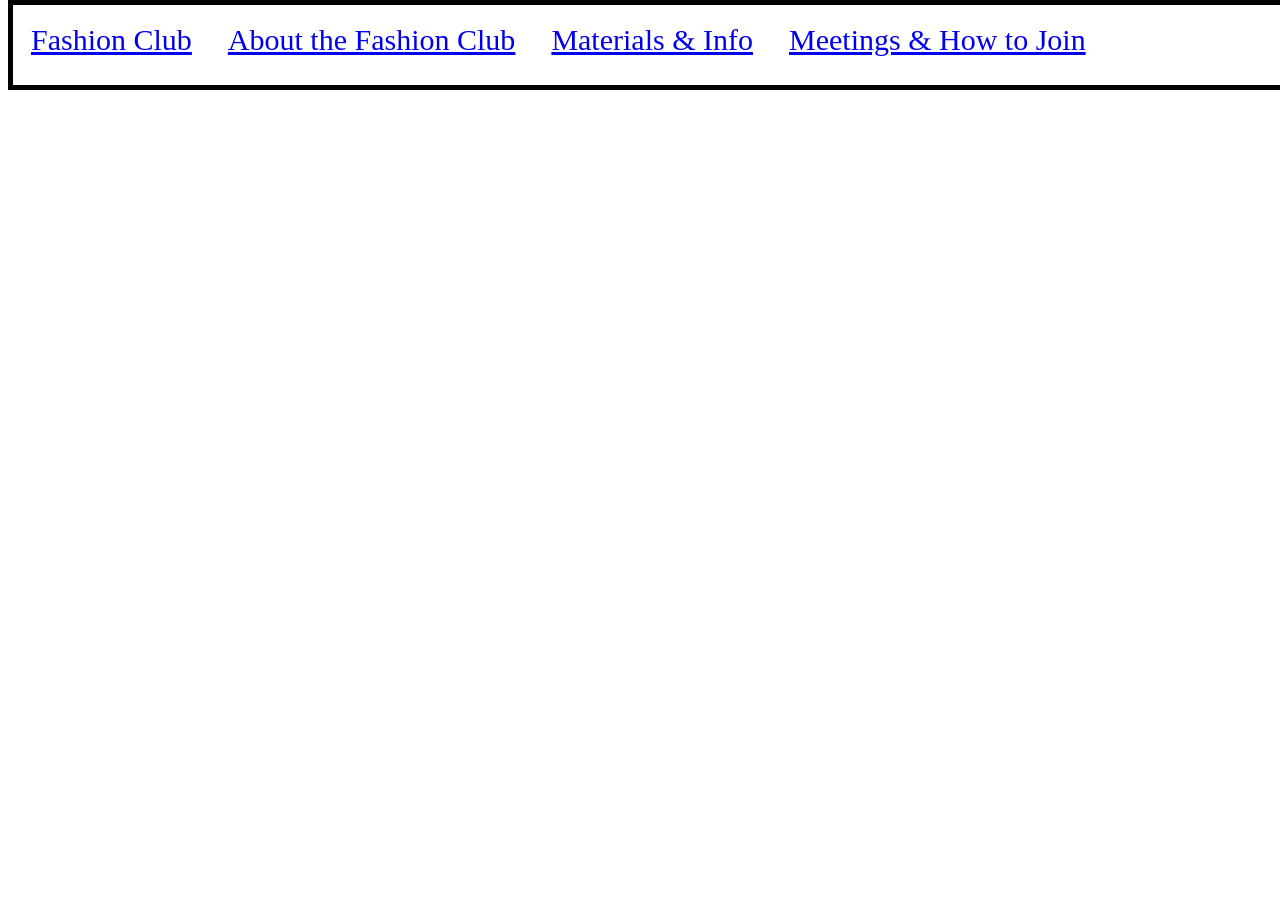
==== index.html @ c37688d9 "Fixed my navbar with the feedback given" ====
<!DOCTYPE html>
<html lang="en">
<head>
  <title> Fashion Club </title>
  <link rel="stylesheet" href= "styles.css">
</head>
<body>
    <!--visible content-->
    <h1> </h1>
    <h2> </h2>
    <h3> </h3>
    <h4> </h4>
    <h5> </h5>
    <h6> </h6>
    <p> </p>

    <body>
        <div class="navbar">
          <ul>
            <li><a href="index.html"> Fashion Club</a></li>
            <li><a href="about.html"> About the Fashion Club </a></li>
            <li><a href="materials.html"> Materials & Info </a></li>
            <li><a href="meetings.html"> Meetings & How to Join </a></li>
          </ul>
        </div>
    </body>

</body>
</html>
---- styles.css ----
.navbar ul {
    list-style-type: none;
    margin: 0;
    padding: 0;
    overflow: hidden;
}
  
.navbar li {
    float: left;
}
  
.navbar li a {
    display: block;
    text-align: center;
    padding: 18px 18px;
}
  
.navbar {
    text-size-adjust: large;
}

.navbar {
    border: 5px solid rgb(0, 0, 0);
}

.navbar {
    height: 50px;
    width: 100%;
    background-color: rgb(255, 255, 255);
}

.navbar {
    position: fixed;
    top: 0;
    width: 100%;
    height: 80px;
    background-color: rgb(255, 255, 255);
}

div { 
    font-size: 30px
}
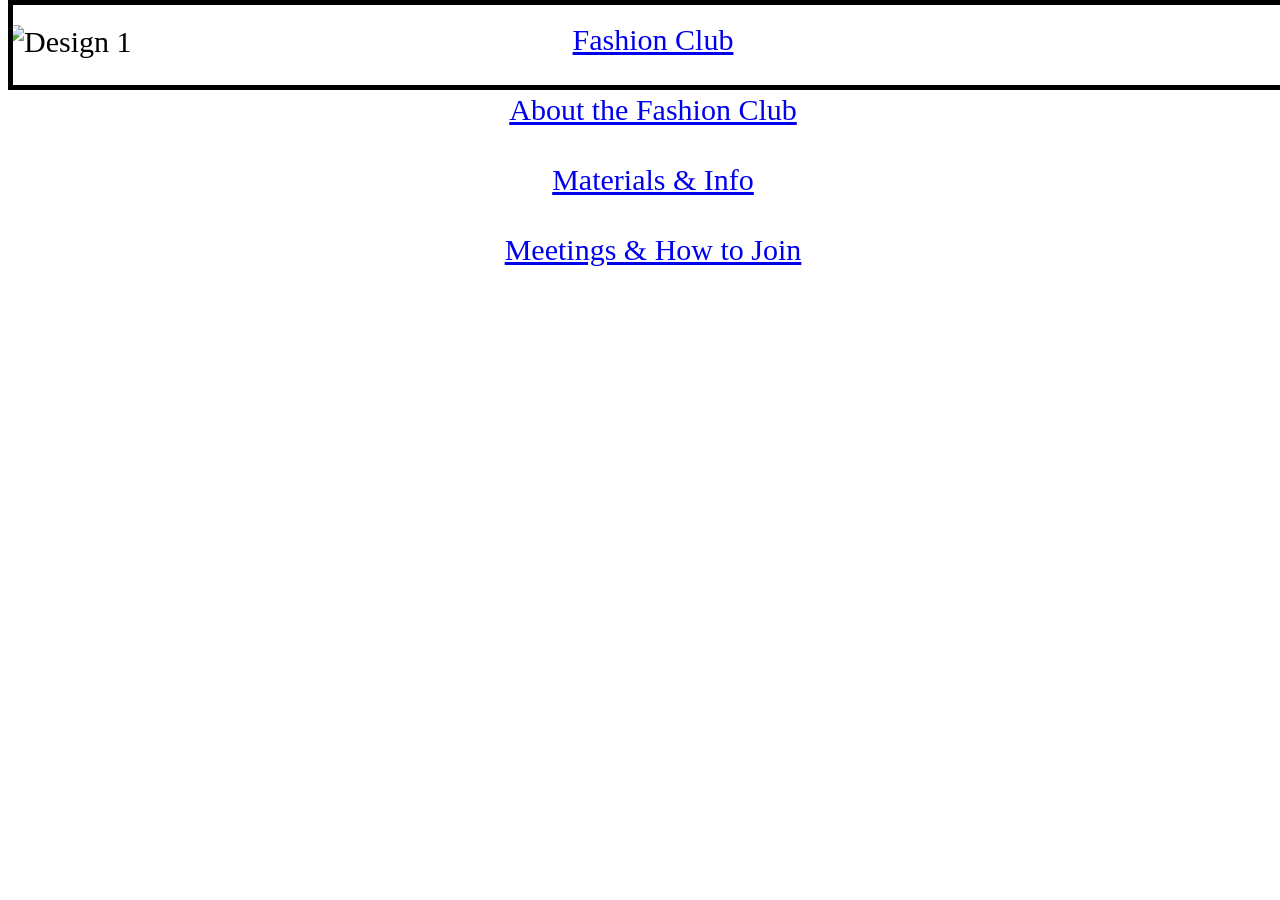
==== commit 7b12929f: "Added an Image" ====
--- a/index.html
+++ b/index.html
@@ -13,6 +13,11 @@
     <h5> </h5>
     <h6> </h6>
     <p> </p>
+
+
+      <div class="container">
+        <img src="Images/nuki-chikhladze-Jzu5bRxdGtA-unsplash.jpg" alt="Design 1">
+      </div>
 
     <body>
         <div class="navbar">
--- a/styles.css
+++ b/styles.css
@@ -6,7 +6,7 @@
 }
   
 .navbar li {
-    float: left;
+    float: middle;
 }
   
 .navbar li a {
@@ -24,19 +24,23 @@
 }
 
 .navbar {
-    height: 50px;
-    width: 100%;
-    background-color: rgb(255, 255, 255);
-}
-
-.navbar {
     position: fixed;
     top: 0;
     width: 100%;
     height: 80px;
-    background-color: rgb(255, 255, 255);
 }
 
 div { 
     font-size: 30px
-}+}
+
+h1{
+    text-align: center;
+  }
+
+ul {
+    position: sticky;
+    top: 0;
+  }
+
+  
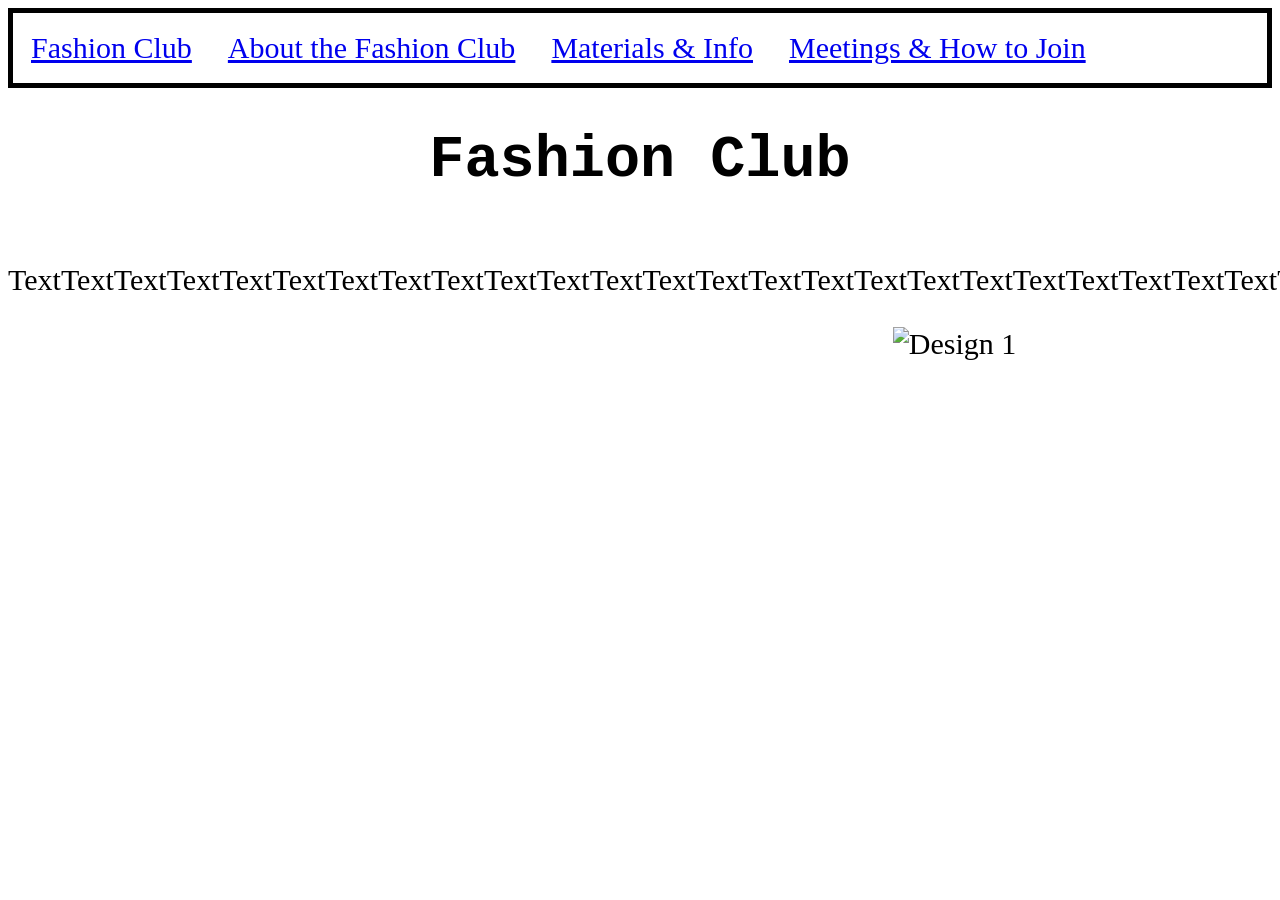
==== commit a4aa0406: "Added Images" ====
--- a/index.html
+++ b/index.html
@@ -1,37 +1,35 @@
 <!DOCTYPE html>
 <html lang="en">
+
 <head>
   <title> Fashion Club </title>
-  <link rel="stylesheet" href= "styles.css">
+  <link rel="stylesheet" href="styles.css">
 </head>
+
 <body>
-    <!--visible content-->
-    <h1> </h1>
-    <h2> </h2>
-    <h3> </h3>
-    <h4> </h4>
-    <h5> </h5>
-    <h6> </h6>
-    <p> </p>
+  <!--visible content-->
 
+  <div class="navbar">
+    <ul>
+      <li><a href="index.html"> Fashion Club</a></li>
+      <li><a href="about.html"> About the Fashion Club </a></li>
+      <li><a href="materials.html"> Materials & Info </a></li>
+      <li><a href="meetings.html"> Meetings & How to Join </a></li>
+    </ul>
+  </div>
 
-      <div class="container">
-        <img src="Images/nuki-chikhladze-Jzu5bRxdGtA-unsplash.jpg" alt="Design 1">
-      </div>
+  <h1>Fashion Club</h1>
 
-    <body>
-        <div class="navbar">
-          <ul>
-            <li><a href="index.html"> Fashion Club</a></li>
-            <li><a href="about.html"> About the Fashion Club </a></li>
-            <li><a href="materials.html"> Materials & Info </a></li>
-            <li><a href="meetings.html"> Meetings & How to Join </a></li>
-          </ul>
-        </div>
-    </body>
+  
+  
+  <div class="container"><p>[base64]</p>
+    <img src="Images/nuki-chikhladze-Jzu5bRxdGtA-unsplash.jpg" alt="Design 1">
+  </div>
+
+  <div class="container2">
+    <img src="Images/nuki-chikhladze-Jzu5bRxdGtA-unsplash.jpg" alt="Design 1">
+  </div>
 
 </body>
-</html>
 
-
-  
+</html>
--- a/styles.css
+++ b/styles.css
@@ -4,17 +4,13 @@
     padding: 0;
     overflow: hidden;
 }
-  
-.navbar li {
-    float: middle;
-}
-  
+
 .navbar li a {
     display: block;
     text-align: center;
     padding: 18px 18px;
 }
-  
+
 .navbar {
     text-size-adjust: large;
 }
@@ -23,24 +19,46 @@
     border: 5px solid rgb(0, 0, 0);
 }
 
-.navbar {
-    position: fixed;
-    top: 0;
-    width: 100%;
-    height: 80px;
+ul li {
+    float: left;
 }
 
-div { 
+div {
     font-size: 30px
 }
 
-h1{
+h1 {
     text-align: center;
-  }
+}
 
-ul {
-    position: sticky;
-    top: 0;
-  }
+img {
+    width: 50%
+}
 
-  +h1 {
+    font-size: 450%;
+}
+
+h1 {
+    font-family: monospace;
+}
+
+img {
+    width: 25%
+}
+
+.container {
+    display: flex;
+    flex-direction: row;
+}
+.container img {
+    width: 80%;
+    padding-right: 10%;
+}
+
+.container2 img {
+    padding-left: 70%;
+}
+
+
+
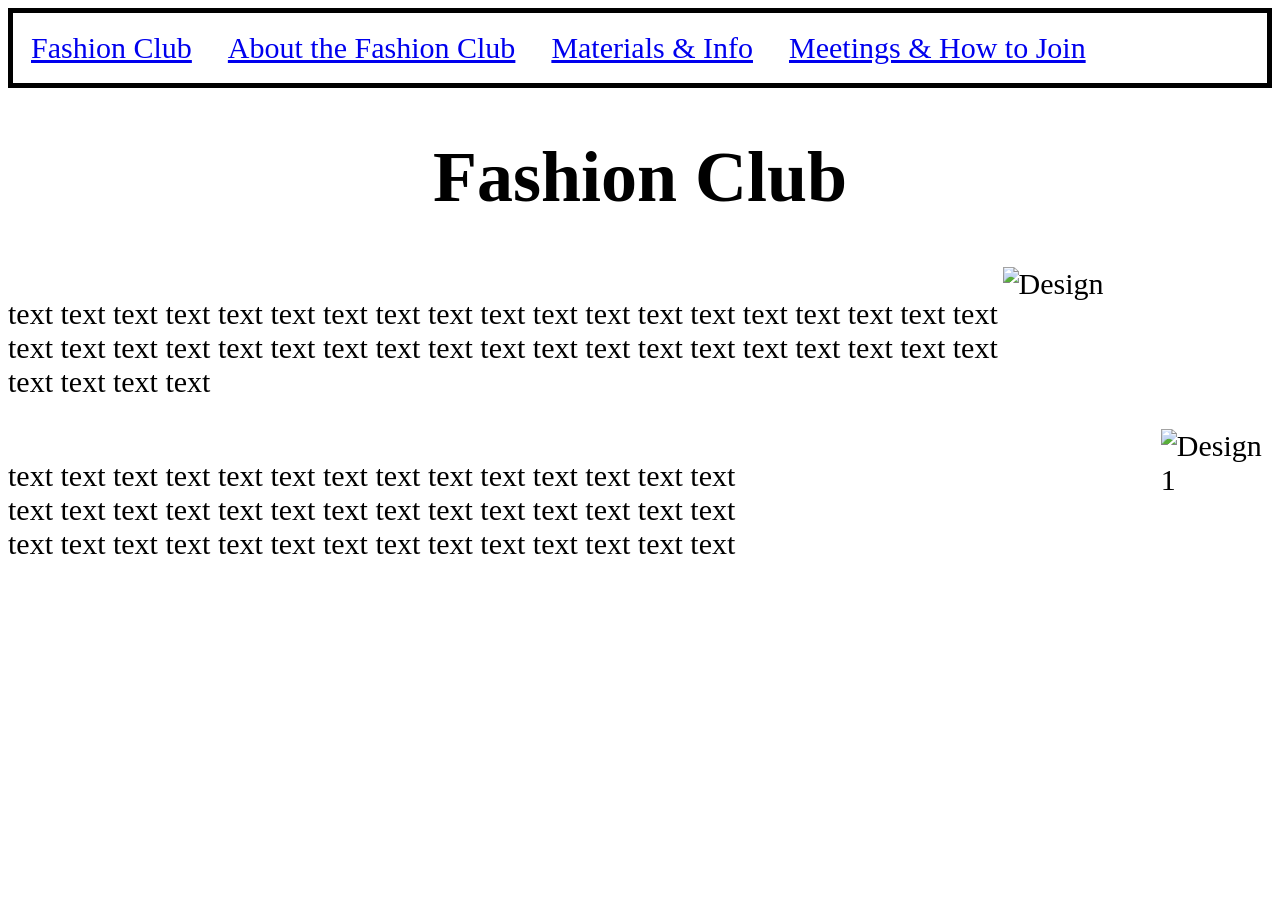
==== commit 23f01a31: "added images to my materials page and attempted to line it up and format the images with text" ====
--- a/index.html
+++ b/index.html
@@ -20,13 +20,20 @@
 
   <h1>Fashion Club</h1>
 
-  
-  
-  <div class="container"><p>[base64]</p>
-    <img src="Images/nuki-chikhladze-Jzu5bRxdGtA-unsplash.jpg" alt="Design 1">
+
+  <div class="container">
+    <p>
+      text text text text text text text text text text text text text text text text text text text text text text text
+      text text text text text text text text text text text text text text text text text text text
+    </p>
+    <img src="Images/nuki-chikhladze-Jzu5bRxdGtA-unsplash.jpg" alt="Design">
   </div>
 
-  <div class="container2">
+  <div class="container1">
+    <p>
+      text text text text text text text text text text text text text text text text text text text text text text text
+      text text text text text text text text text text text text text text text text text text text
+    </p>
     <img src="Images/nuki-chikhladze-Jzu5bRxdGtA-unsplash.jpg" alt="Design 1">
   </div>
 
--- a/styles.css
+++ b/styles.css
@@ -24,27 +24,16 @@
 }
 
 div {
-    font-size: 30px
+    font-size: 30px;
 }
 
 h1 {
     text-align: center;
 }
 
-img {
-    width: 50%
-}
 
 h1 {
     font-size: 450%;
-}
-
-h1 {
-    font-family: monospace;
-}
-
-img {
-    width: 25%
 }
 
 .container {
@@ -52,13 +41,18 @@
     flex-direction: row;
 }
 .container img {
-    width: 80%;
+    width: 25%;
     padding-right: 10%;
 }
 
-.container2 img {
-    padding-left: 70%;
+.container1 img {
+    padding-left: 30%;
+    width: 25%;
+}
+
+.container1 {    
+    display:flex;
+    flex-direction: row;
 }
 
 
-
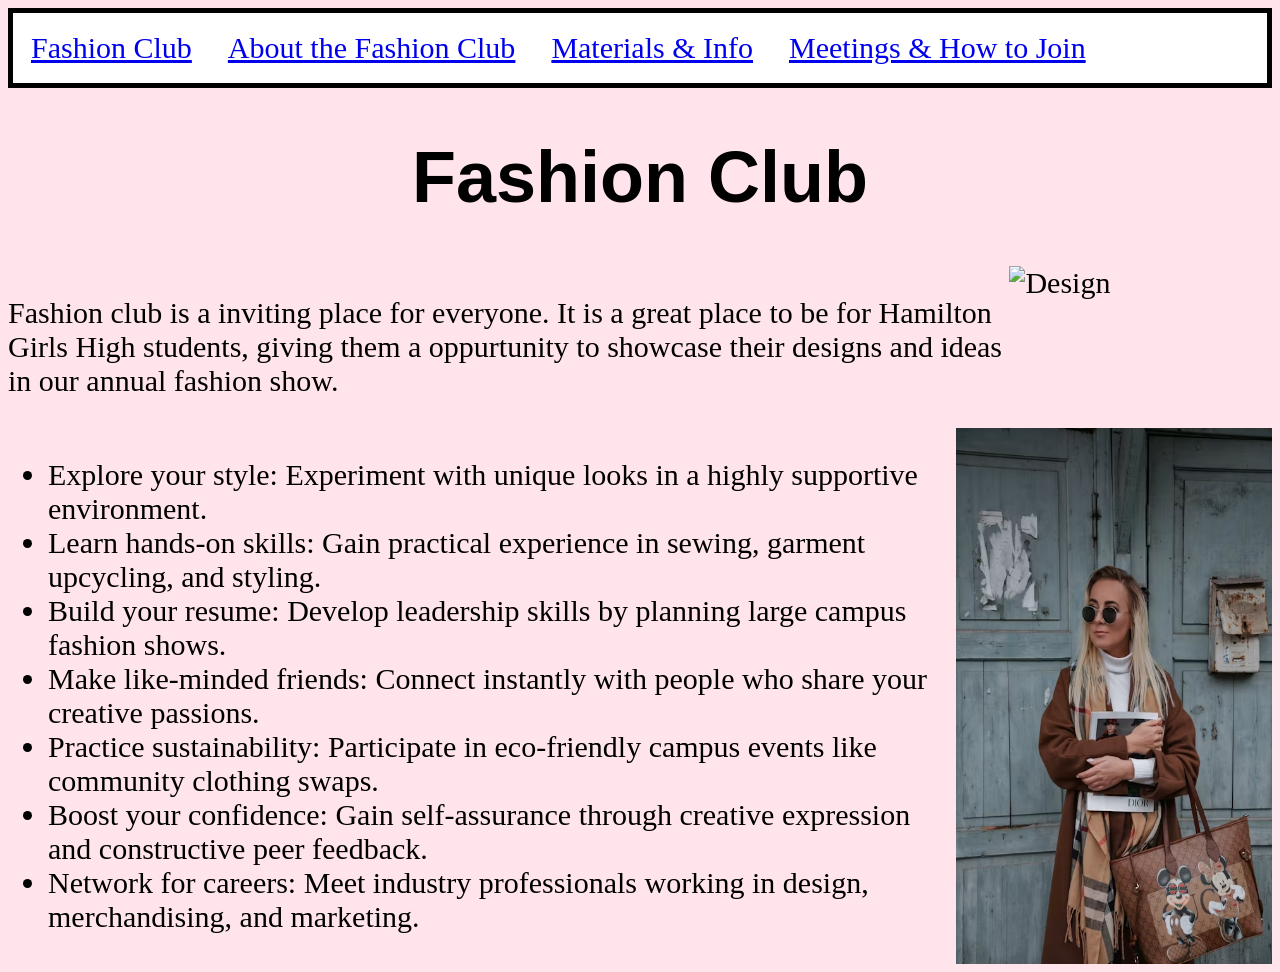
==== commit 397b558f: "Added my actual images and text" ====
--- a/index.html
+++ b/index.html
@@ -23,18 +23,21 @@
 
   <div class="container">
     <p>
-      text text text text text text text text text text text text text text text text text text text text text text text
-      text text text text text text text text text text text text text text text text text text text
-    </p>
+  Fashion club is a inviting place for everyone. It is a great place to be for Hamilton Girls High students, giving them a oppurtunity to showcase their designs and ideas in our annual fashion show.  </p>
     <img src="Images/nuki-chikhladze-Jzu5bRxdGtA-unsplash.jpg" alt="Design">
   </div>
 
   <div class="container1">
-    <p>
-      text text text text text text text text text text text text text text text text text text text text text text text
-      text text text text text text text text text text text text text text text text text text text
-    </p>
-    <img src="Images/nuki-chikhladze-Jzu5bRxdGtA-unsplash.jpg" alt="Design 1">
+    <ul>
+      <li>Explore your style: Experiment with unique looks in a highly supportive environment.</li>
+      <li>Learn hands-on skills: Gain practical experience in sewing, garment upcycling, and styling.</li>
+      <li>Build your resume: Develop leadership skills by planning large campus fashion shows.</li>
+      <li>Make like-minded friends: Connect instantly with people who share your creative passions.</li>
+      <li>Practice sustainability: Participate in eco-friendly campus events like community clothing swaps.</li>
+      <li>Boost your confidence: Gain self-assurance through creative expression and constructive peer feedback.</li>
+      <li>Network for careers: Meet industry professionals working in design, merchandising, and marketing.</li>
+    </ul>
+    <img src="Images/Dark autumn.avif" alt="Autumn">
   </div>
 
 </body>
--- a/styles.css
+++ b/styles.css
@@ -9,10 +9,6 @@
     display: block;
     text-align: center;
     padding: 18px 18px;
-}
-
-.navbar {
-    text-size-adjust: large;
 }
 
 .navbar {
@@ -46,7 +42,6 @@
 }
 
 .container1 img {
-    padding-left: 30%;
     width: 25%;
 }
 
@@ -55,4 +50,39 @@
     flex-direction: row;
 }
 
+.container3 img {
+    width: 25%;
+}
 
+.container3 {    
+    display:flex;
+    flex-direction: row;
+}
+
+.container8 img {
+    width: 15%
+}
+
+.container8  {    
+    display:flex;
+    flex-direction: row;
+}
+
+body {
+    background-color: #ffe5eb;
+}
+
+.navbar {
+    background-color: white;
+}
+
+h1 {
+    font-family: 'Trebuchet MS', 'Lucida Sans Unicode', 'Lucida Grande', 'Lucida Sans', Arial, sans-serif;
+}
+
+.container-materials {
+    width: 25%;
+}
+.container-materials img {
+    width: 100%;
+}
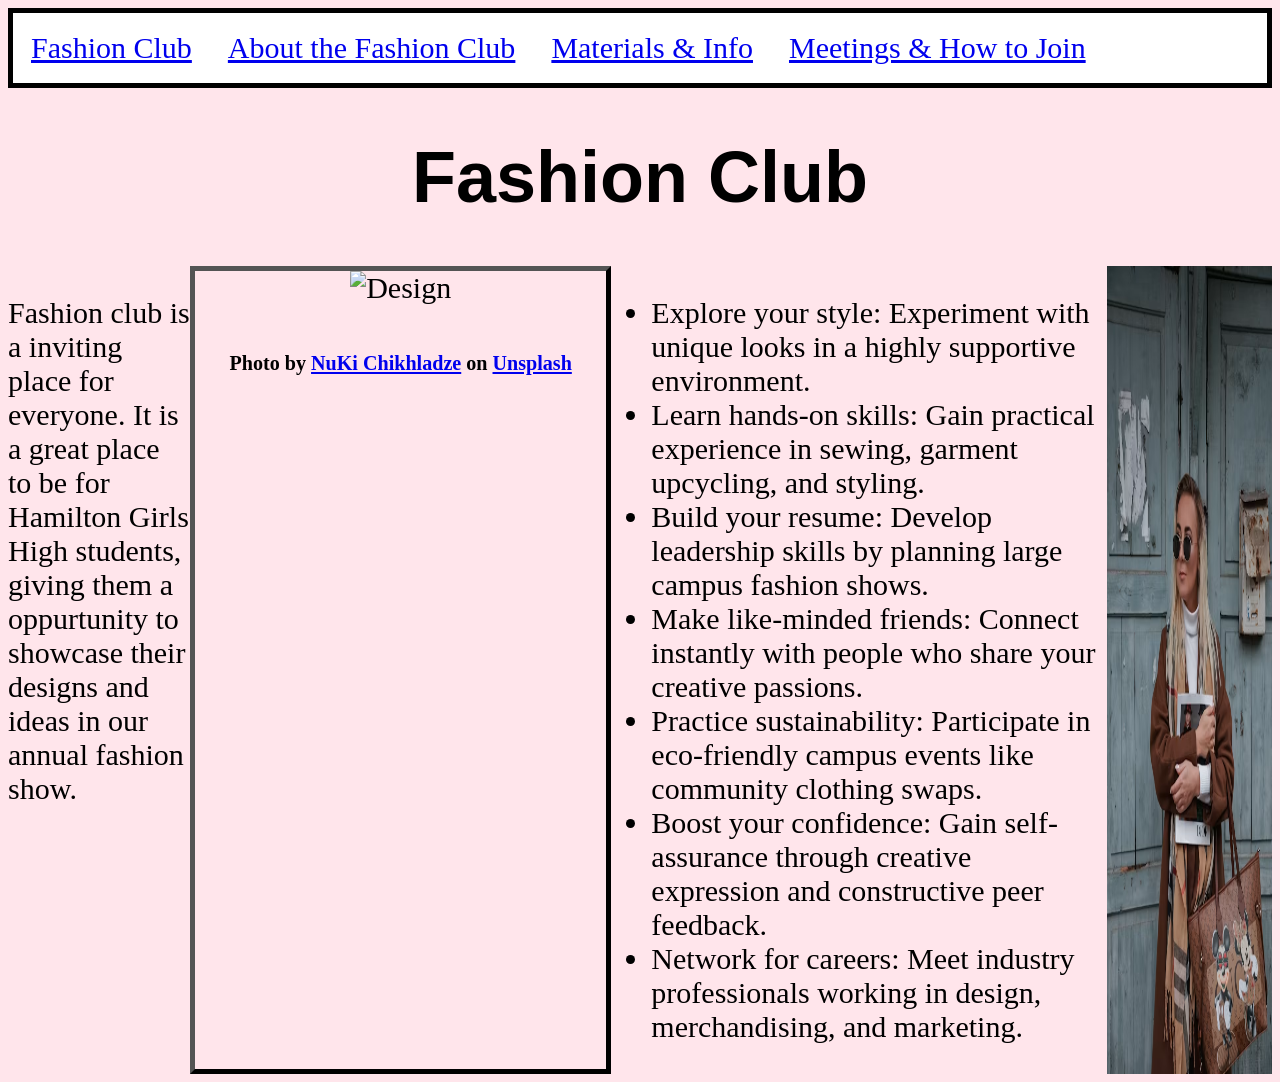
==== commit 94bbcf8f: "added credit and attributes to my images" ====
--- a/index.html
+++ b/index.html
@@ -24,7 +24,8 @@
   <div class="container">
     <p>
   Fashion club is a inviting place for everyone. It is a great place to be for Hamilton Girls High students, giving them a oppurtunity to showcase their designs and ideas in our annual fashion show.  </p>
-    <img src="Images/nuki-chikhladze-Jzu5bRxdGtA-unsplash.jpg" alt="Design">
+  <div class="Image-div"><img src="Images/nuki-chikhladze-Jzu5bRxdGtA-unsplash.jpg" alt="Design">
+  <h6>Photo by <a href="https://unsplash.com/@noukies?utm_source=unsplash&utm_medium=referral&utm_content=creditCopyText">NuKi Chikhladze</a> on <a href="https://unsplash.com/photos/three-mannequins-dressed-in-orange-and-orange-clothing-Jzu5bRxdGtA?utm_source=unsplash&utm_medium=referral&utm_content=creditCopyText">Unsplash</a></h6>
   </div>
 
   <div class="container1">
--- a/styles.css
+++ b/styles.css
@@ -36,12 +36,8 @@
     display: flex;
     flex-direction: row;
 }
+
 .container img {
-    width: 25%;
-    padding-right: 10%;
-}
-
-.container1 img {
     width: 25%;
 }
 
@@ -85,4 +81,15 @@
 }
 .container-materials img {
     width: 100%;
+}
+
+.Image-div img {
+    width: 100%;
+}
+
+.Image-div {
+    flex: 0 0 calc(33.333% - 10px);
+    text-align: center;
+    border: 5px solid black;
+    border-style: outset;
 }
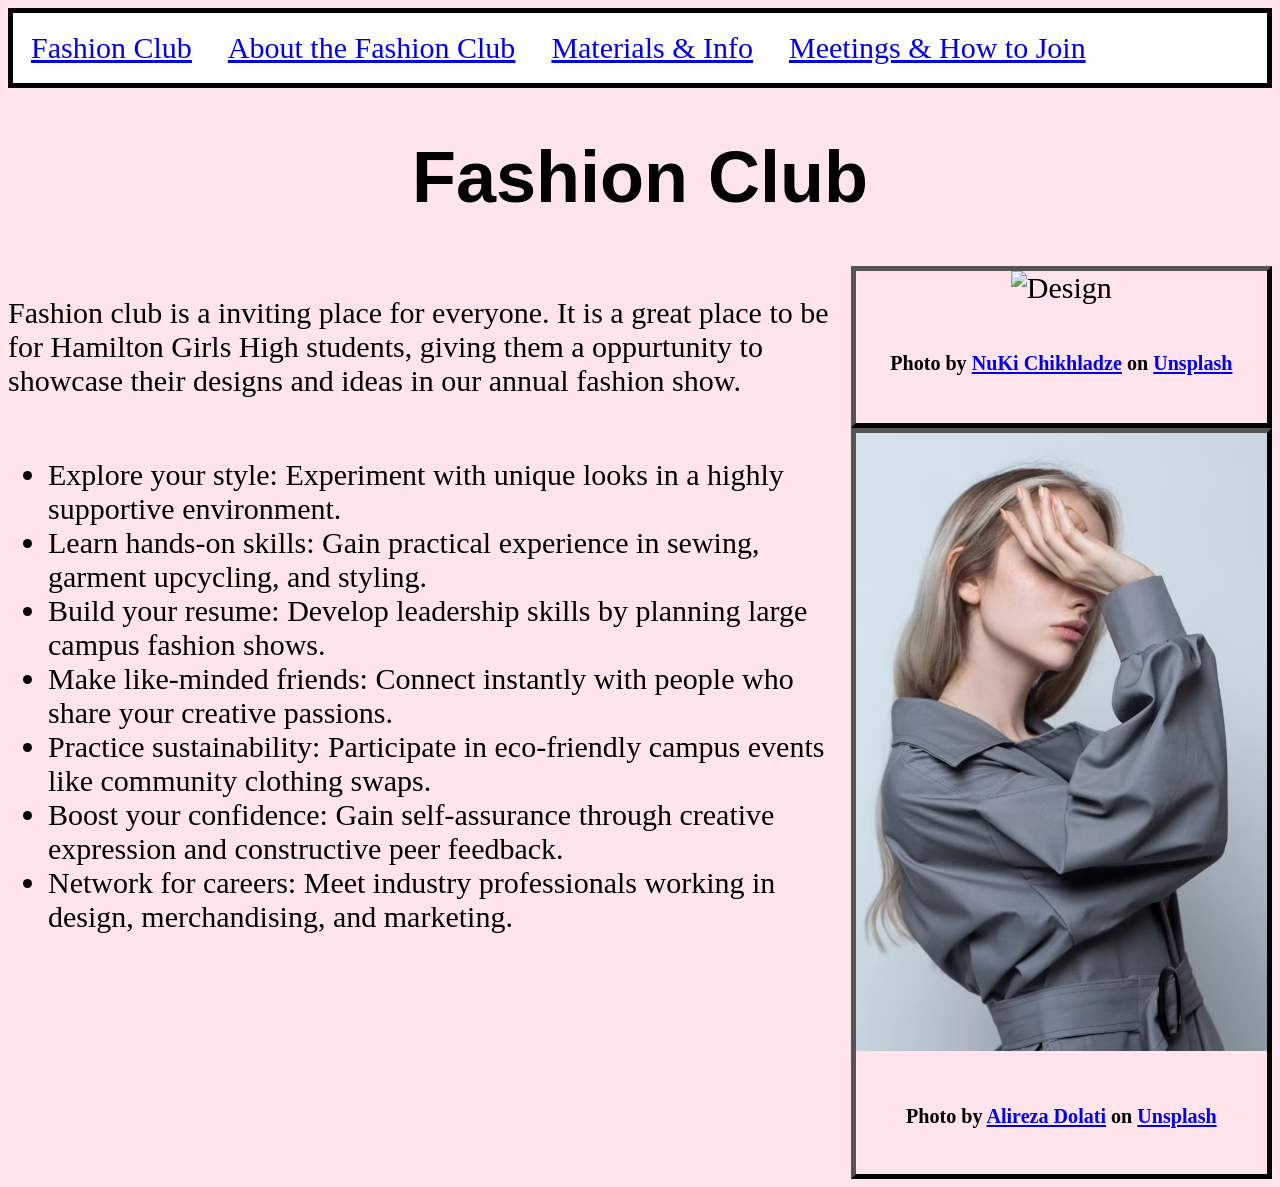
==== commit 53a91461: "Added attributions" ====
--- a/index.html
+++ b/index.html
@@ -23,23 +23,35 @@
 
   <div class="container">
     <p>
-  Fashion club is a inviting place for everyone. It is a great place to be for Hamilton Girls High students, giving them a oppurtunity to showcase their designs and ideas in our annual fashion show.  </p>
-  <div class="Image-div"><img src="Images/nuki-chikhladze-Jzu5bRxdGtA-unsplash.jpg" alt="Design">
-  <h6>Photo by <a href="https://unsplash.com/@noukies?utm_source=unsplash&utm_medium=referral&utm_content=creditCopyText">NuKi Chikhladze</a> on <a href="https://unsplash.com/photos/three-mannequins-dressed-in-orange-and-orange-clothing-Jzu5bRxdGtA?utm_source=unsplash&utm_medium=referral&utm_content=creditCopyText">Unsplash</a></h6>
+      Fashion club is a inviting place for everyone. It is a great place to be for Hamilton Girls High students, giving
+      them a oppurtunity to showcase their designs and ideas in our annual fashion show. </p>
+    <div class="Image-div"><img src="Images/nuki-chikhladze-Jzu5bRxdGtA-unsplash.jpg" alt="Design">
+      <h6>Photo by <a
+          href="https://unsplash.com/@noukies?utm_source=unsplash&utm_medium=referral&utm_content=creditCopyText">NuKi
+          Chikhladze</a> on <a
+          href="https://unsplash.com/photos/three-mannequins-dressed-in-orange-and-orange-clothing-Jzu5bRxdGtA?utm_source=unsplash&utm_medium=referral&utm_content=creditCopyText">Unsplash</a>
+      </h6>
+    </div>
   </div>
 
-  <div class="container1">
-    <ul>
-      <li>Explore your style: Experiment with unique looks in a highly supportive environment.</li>
-      <li>Learn hands-on skills: Gain practical experience in sewing, garment upcycling, and styling.</li>
-      <li>Build your resume: Develop leadership skills by planning large campus fashion shows.</li>
-      <li>Make like-minded friends: Connect instantly with people who share your creative passions.</li>
-      <li>Practice sustainability: Participate in eco-friendly campus events like community clothing swaps.</li>
-      <li>Boost your confidence: Gain self-assurance through creative expression and constructive peer feedback.</li>
-      <li>Network for careers: Meet industry professionals working in design, merchandising, and marketing.</li>
-    </ul>
-    <img src="Images/Dark autumn.avif" alt="Autumn">
-  </div>
+    <div class="container1">
+      <ul>
+        <li>Explore your style: Experiment with unique looks in a highly supportive environment.</li>
+        <li>Learn hands-on skills: Gain practical experience in sewing, garment upcycling, and styling.</li>
+        <li>Build your resume: Develop leadership skills by planning large campus fashion shows.</li>
+        <li>Make like-minded friends: Connect instantly with people who share your creative passions.</li>
+        <li>Practice sustainability: Participate in eco-friendly campus events like community clothing swaps.</li>
+        <li>Boost your confidence: Gain self-assurance through creative expression and constructive peer feedback.</li>
+        <li>Network for careers: Meet industry professionals working in design, merchandising, and marketing.</li>
+      </ul>
+      <div class="Image-div"><img src="Images/grey jascket.avif" alt="Autumn">
+        <h6>Photo by <a
+            href="https://unsplash.com/@alirezadolati?utm_source=unsplash&utm_medium=referral&utm_content=creditCopyText">Alireza
+            Dolati</a> on <a
+            href="https://unsplash.com/photos/woman-in-grey-trench-coat-OVS3rqXq9gg?utm_source=unsplash&utm_medium=referral&utm_content=creditCopyText">Unsplash</a>
+        </h6>
+      </div>
+    </div>
 
 </body>
 
--- a/styles.css
+++ b/styles.css
@@ -41,6 +41,7 @@
     width: 25%;
 }
 
+
 .container1 {    
     display:flex;
     flex-direction: row;
@@ -55,9 +56,7 @@
     flex-direction: row;
 }
 
-.container8 img {
-    width: 15%
-}
+
 
 .container8  {    
     display:flex;
@@ -77,7 +76,8 @@
 }
 
 .container-materials {
-    width: 25%;
+    display: flex;
+    flex-direction: row;
 }
 .container-materials img {
     width: 100%;
@@ -92,4 +92,13 @@
     text-align: center;
     border: 5px solid black;
     border-style: outset;
+}
+
+.container {
+    display: flex;
+    flex-direction: row;
+}
+
+.container8 img {
+    width: 50%
 }
